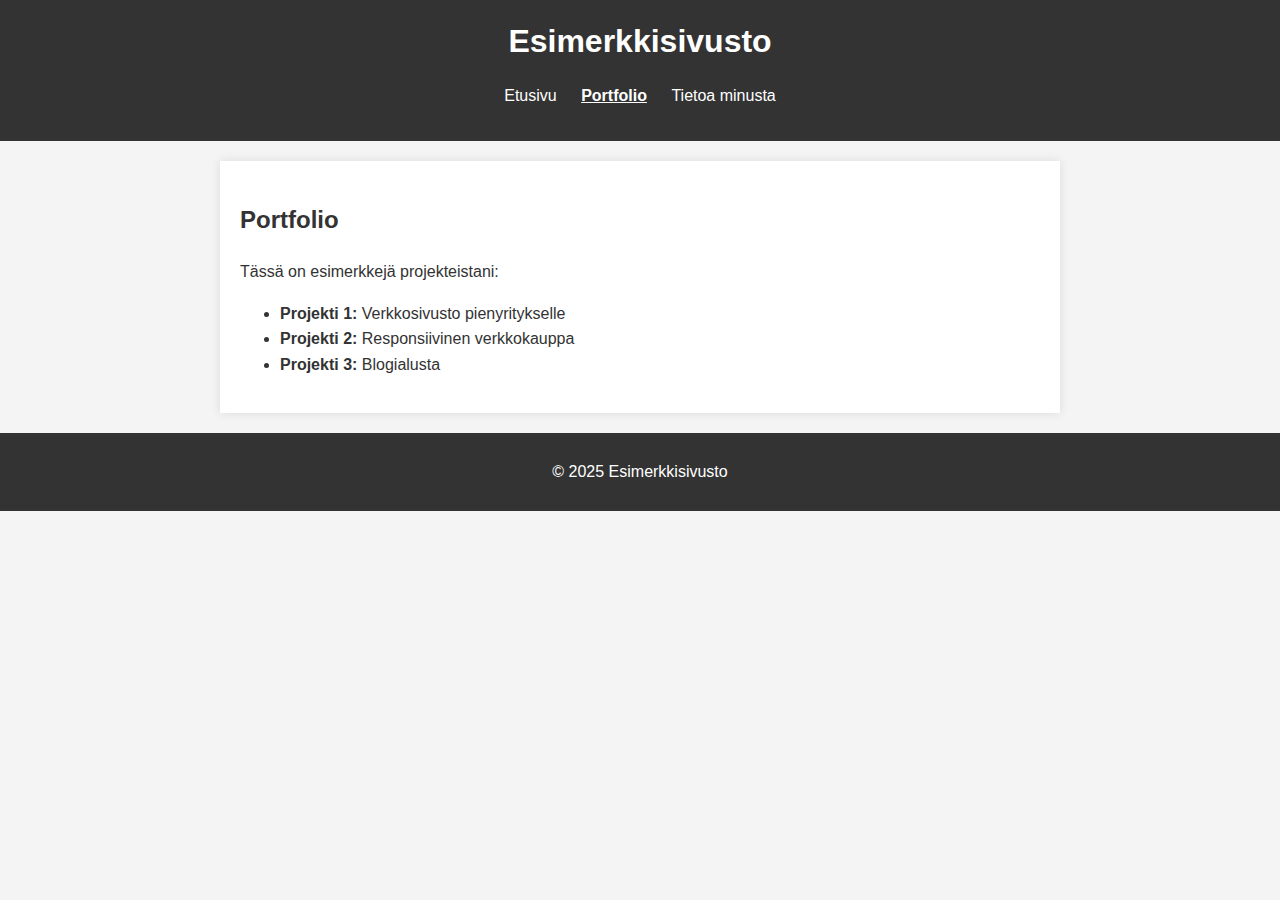
==== portfolio.html @ 75c5b92f "Add files via upload" ====
<!DOCTYPE html>
<html lang="fi">
<head>
  <meta charset="UTF-8">
  <meta name="viewport" content="width=device-width, initial-scale=1.0">
  <meta name="description" content="Portfolio - Esimerkkisivusto.">
  <title>Portfolio - Esimerkkisivusto</title>
  <link rel="stylesheet" href="styles.css">
</head>
<body>
  <header>
    <h1>Esimerkkisivusto</h1>
    <nav>
      <ul>
        <li><a href="index.html">Etusivu</a></li>
        <li><a href="portfolio.html" class="active">Portfolio</a></li>
        <li><a href="tietoa.html">Tietoa minusta</a></li>
      </ul>
    </nav>
  </header>
  <main>
    <section>
      <h2>Portfolio</h2>
      <p>Tässä on esimerkkejä projekteistani:</p>
      <ul>
        <li><strong>Projekti 1:</strong> Verkkosivusto pienyritykselle</li>
        <li><strong>Projekti 2:</strong> Responsiivinen verkkokauppa</li>
        <li><strong>Projekti 3:</strong> Blogialusta</li>
      </ul>
    </section>
  </main>
  <footer>
    <p>&copy; 2025 Esimerkkisivusto</p>
  </footer>
</body>
</html>
---- styles.css ----
/* Yleiset tyylit */
body {
  font-family: Arial, sans-serif;
  line-height: 1.6;
  margin: 0;
  padding: 0;
  background-color: #f4f4f4;
  color: #333;
}

/* Header ja navigaatio */
header {
  background: #333;
  color: #fff;
  padding: 1rem 0;
  text-align: center;
}

header h1 {
  margin: 0;
}

nav ul {
  list-style: none;
  padding: 0;
}

nav ul li {
  display: inline;
  margin: 0 10px;
}

nav ul li a {
  color: #fff;
  text-decoration: none;
}

nav ul li a.active {
  font-weight: bold;
  text-decoration: underline;
}

nav ul li a:hover {
  text-decoration: underline;
}

/* Pääsisältö */
main {
  padding: 20px;
  background: #fff;
  margin: 20px auto;
  max-width: 800px;
  box-shadow: 0 0 10px rgba(0, 0, 0, 0.1);
}

main h2 {
  color: #333;
}

/* Footer */
footer {
  text-align: center;
  padding: 10px 0;
  background: #333;
  color: #fff;
  margin-top: 20px;
}

/* Responsiivisuus */
@media (max-width: 600px) {
  nav ul li {
    display: block;
    margin: 5px 0;
  }
}
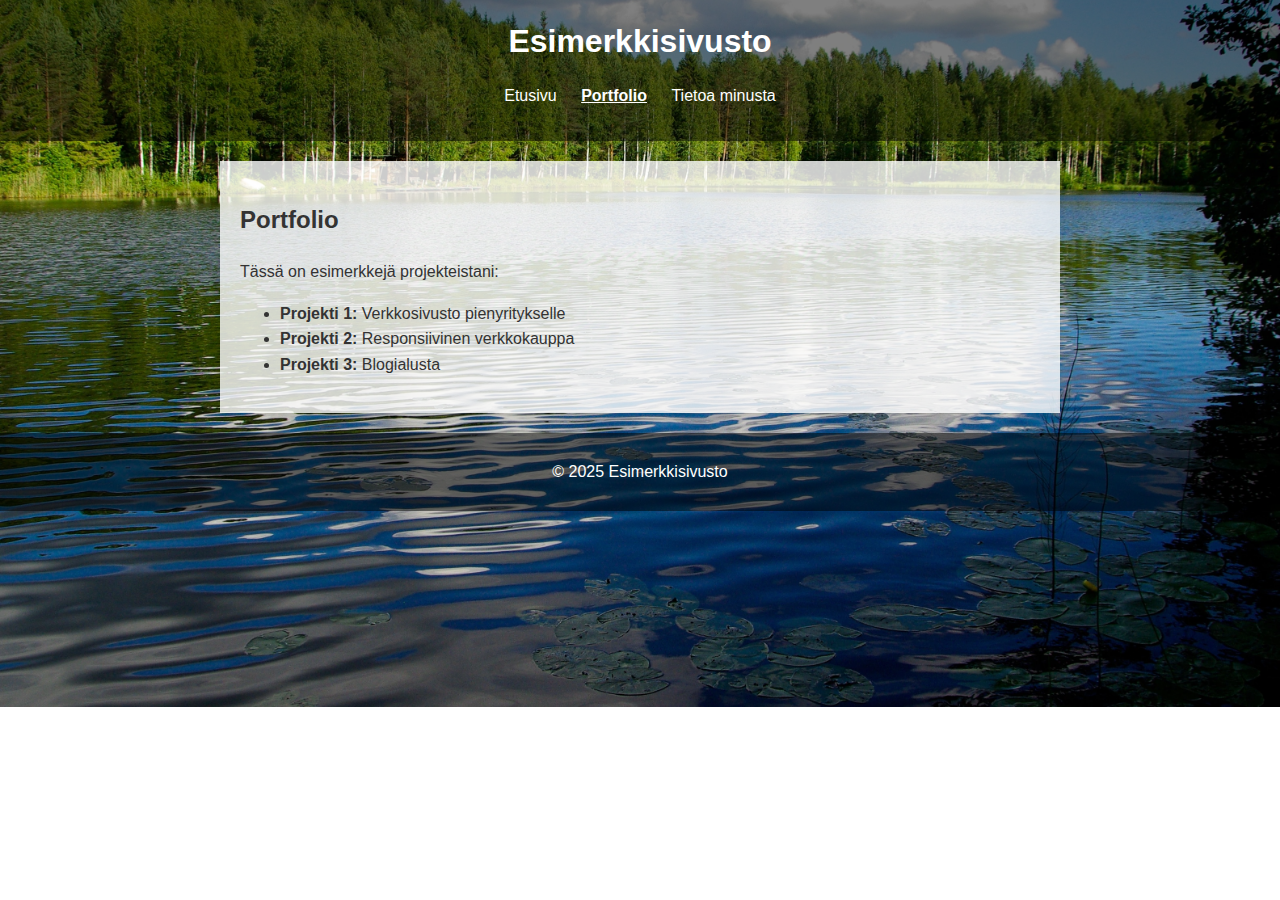
==== commit 053b26ed: "Update portfolio.html" ====
--- a/portfolio.html
+++ b/portfolio.html
@@ -5,7 +5,7 @@
   <meta name="viewport" content="width=device-width, initial-scale=1.0">
   <meta name="description" content="Portfolio - Esimerkkisivusto.">
   <title>Portfolio - Esimerkkisivusto</title>
-  <link rel="stylesheet" href="styles.css">
+  <link rel="stylesheet" href="styles.css" media="all">
 </head>
 <body>
   <header>
@@ -33,4 +33,4 @@
     <p>&copy; 2025 Esimerkkisivusto</p>
   </footer>
 </body>
-</html>+</html>
--- a/styles.css
+++ b/styles.css
@@ -1,16 +1,19 @@
 /* Yleiset tyylit */
 body {
-  font-family: Arial, sans-serif;
+  font-family: 'Roboto', Arial, sans-serif; /* Käytä Google Fonts -fonttia */
   line-height: 1.6;
   margin: 0;
   padding: 0;
-  background-color: #f4f4f4;
-  color: #333;
+  background-image: url('taustakuva.webp'); /* Taustakuva koko sivulle */
+  background-size: cover;
+  background-repeat: no-repeat;
+  background-position: center;
+  color: white; /* Tekstin väri, jotta se erottuu taustasta */
 }
 
 /* Header ja navigaatio */
 header {
-  background: #333;
+  background: rgba(0, 0, 0, 0.5); /* Läpinäkyvä musta tausta */
   color: #fff;
   padding: 1rem 0;
   text-align: center;
@@ -47,10 +50,11 @@
 /* Pääsisältö */
 main {
   padding: 20px;
-  background: #fff;
+  background: rgba(255, 255, 255, 0.8); /* Läpinäkyvä valkoinen tausta */
   margin: 20px auto;
   max-width: 800px;
   box-shadow: 0 0 10px rgba(0, 0, 0, 0.1);
+  color: #333; /* Tekstin väri pääsisällössä */
 }
 
 main h2 {
@@ -61,7 +65,7 @@
 footer {
   text-align: center;
   padding: 10px 0;
-  background: #333;
+  background: rgba(0, 0, 0, 0.5);
   color: #fff;
   margin-top: 20px;
 }
@@ -72,4 +76,4 @@
     display: block;
     margin: 5px 0;
   }
-}+}
